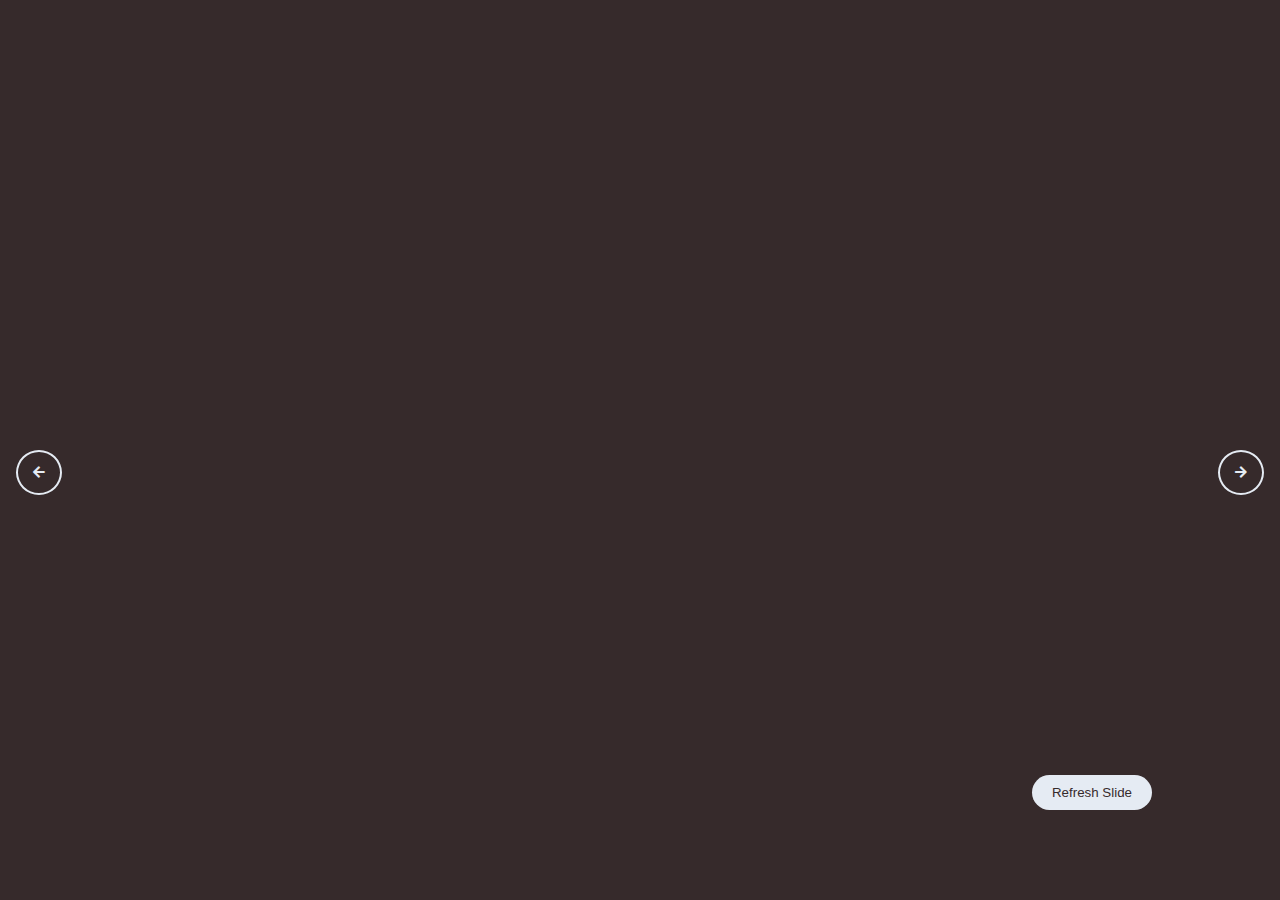
==== index.html @ 78695620 "Update index.html" ====
<!DOCTYPE html>
<html lang="en">

<head>
  <meta charset="UTF-8">
  <title>CodePen - Full-Screen Responsive Image Slider</title>
  <link rel='stylesheet' href='https://cdnjs.cloudflare.com/ajax/libs/font-awesome/5.15.3/css/all.min.css'>
  <link rel="stylesheet" href="./style.css">
  <style>
    @import url("https://fonts.googleapis.com/css2?family=Lexend:wght@400;700&display=swap");

    * {
      box-sizing: border-box;
      margin: 0;
      padding: 0;
    }

    body {
      font-family: "Lexend", sans-serif;
      background-color: #362a2b;
      color: #e5ebf3;
    }

    .slider {
      position: relative;
      width: 100vw;
      height: 100vh;
      overflow: hidden;
    }

    .slide {
      position: absolute;
      top: 0;
      left: 0;
      width: 100%;
      height: 100%;
      opacity: 0;
      transition: opacity 0.4s ease-in-out;
    }

    .slide.current {
      opacity: 1;
    }

    .slide:first-child {
      background: url("1.png") no-repeat center top/cover;
    }

    .slide:nth-child(2) {
      background: url("2.png") no-repeat center top/cover;
    }

    .slide:nth-child(3) {
      background: url("3.png") no-repeat center top/cover;
    }

    .buttons button#prev {
      position: absolute;
      top: 50%;
      left: 1rem;
    }

    .buttons button#next {
      position: absolute;
      top: 50%;
      right: 1rem;
    }

    .buttons button {
      border: 2px solid #e5ebf3;
      background-color: transparent;
      color: #e5ebf3;
      cursor: pointer;
      padding: 13px 15px;
      border-radius: 50%;
      outline: none;
    }

    .buttons button:hover {
      background-color: #e5ebf3;
      color: #362a2b;
    }

    /* Refresh Button Styling */
    .refresh-button {
      position: absolute;
      bottom: 10%;
      right: 10%;
      padding: 10px 20px;
      background-color: #e5ebf3;
      color: #362a2b;
      border: none;
      border-radius: 25px;
      cursor: pointer;
    }

    .refresh-button:hover {
      background-color: #362a2b;
      color: #e5ebf3;
    }

  </style>
</head>

<body>
  <!-- Slider Container -->
  <div class="slider">
    <div class="slide current"></div>
    <div class="slide"></div>
    <div class="slide"></div>
  </div>

  <!-- Buttons for navigating the slides -->
  <div class="buttons">
    <button id="prev"><i class="fas fa-arrow-left"></i></button>
    <button id="next"><i class="fas fa-arrow-right"></i></button>
  </div>

  <!-- Refresh Button -->
  <button class="refresh-button" id="refresh">Refresh Slide</button>

  <script>
    const slides = document.querySelectorAll(".slide");
    const nextButton = document.getElementById("next");
    const prevButton = document.getElementById("prev");
    const refreshButton = document.getElementById("refresh");

    const auto = true;
    const intervalTime = 86400000; // 24 hours in milliseconds
    let slideInterval;

    // Set the initial slide based on the current day
    const setDailySlide = () => {
      const today = new Date();
      const dayIndex = today.getDate() % slides.length;
      slides.forEach((slide, index) => {
        slide.classList.remove("current");
        if (index === dayIndex) {
          slide.classList.add("current");
        }
      });
    };

    // Function to go to the next slide
    const nextSlide = () => {
      const current = document.querySelector(".current");
      current.classList.remove("current");
      if (current.nextElementSibling) {
        current.nextElementSibling.classList.add("current");
      } else {
        slides[0].classList.add("current");
      }
    };

    // Function to go to the previous slide
    const prevSlide = () => {
      const current = document.querySelector(".current");
      current.classList.remove("current");
      if (current.previousElementSibling) {
        current.previousElementSibling.classList.add("current");
      } else {
        slides[slides.length - 1].classList.add("current");
      }
    };

    // Set up auto-refresh based on the time interval (24 hours)
    if (auto) {
      slideInterval = setInterval(nextSlide, intervalTime);
      setDailySlide(); // Set the initial slide
    }

    // Event listener for the next button
    nextButton.addEventListener("click", () => {
      nextSlide();
      if (auto) {
        clearInterval(slideInterval);
        slideInterval = setInterval(nextSlide, intervalTime);
      }
    });

    // Event listener for the previous button
    prevButton.addEventListener("click", () => {
      prevSlide();
      if (auto) {
        clearInterval(slideInterval);
        slideInterval = setInterval(nextSlide, intervalTime);
      }
    });

    // Event listener for the refresh button
    refreshButton.addEventListener("click", () => {
      setDailySlide(); // Manually refresh to the daily slide
    });
  </script>

</body>

</html>
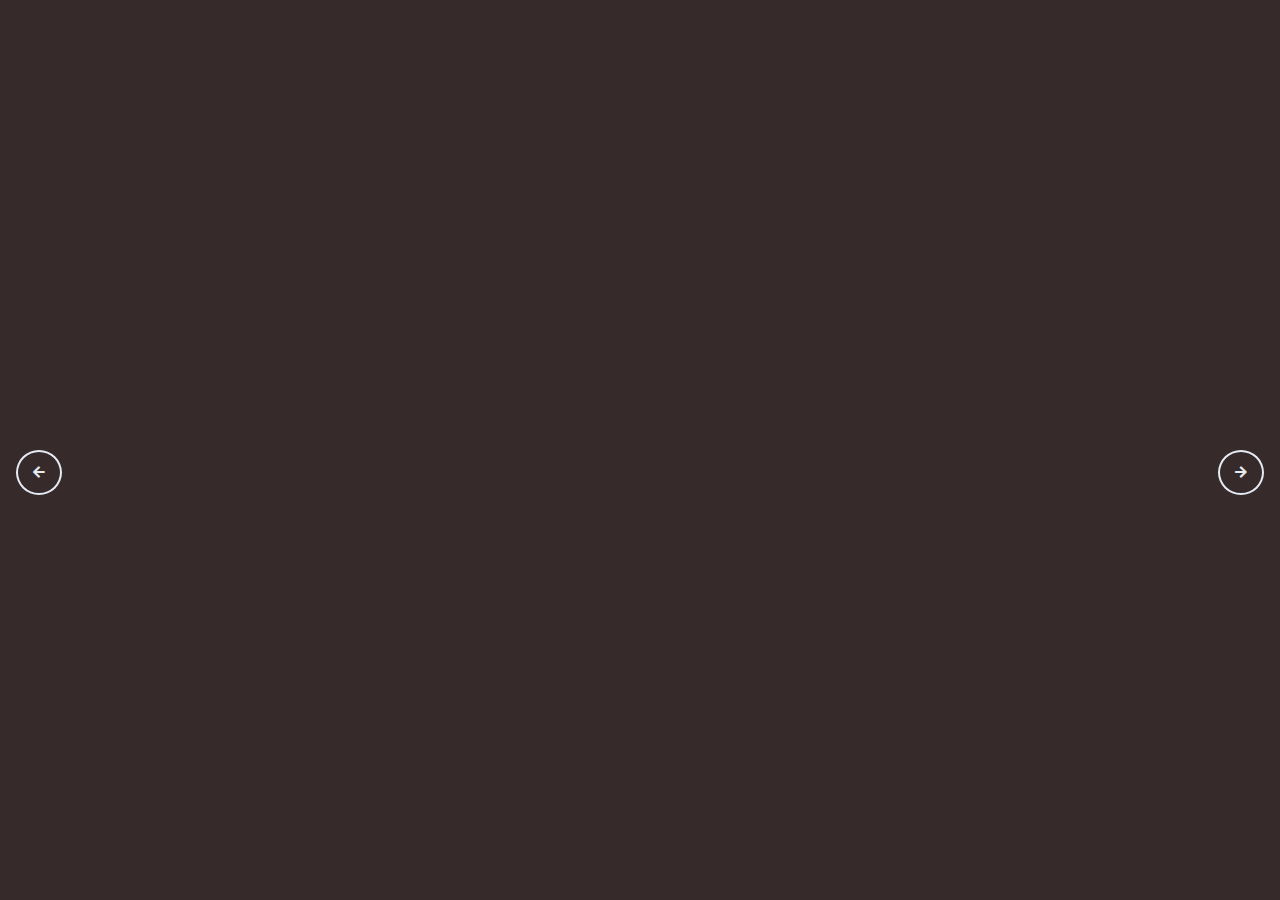
==== commit 70b5f71b: "Update index.html" ====
--- a/index.html
+++ b/index.html
@@ -6,142 +6,127 @@
   <title>CodePen - Full-Screen Responsive Image Slider</title>
   <link rel='stylesheet' href='https://cdnjs.cloudflare.com/ajax/libs/font-awesome/5.15.3/css/all.min.css'>
   <link rel="stylesheet" href="./style.css">
-  <style>
-    @import url("https://fonts.googleapis.com/css2?family=Lexend:wght@400;700&display=swap");
+<style>
+  @import url("https://fonts.googleapis.com/css2?family=Lexend:wght@400;700&display=swap");
 
-    * {
-      box-sizing: border-box;
-      margin: 0;
-      padding: 0;
-    }
+* {
+  box-sizing: border-box;
+  margin: 0;
+  padding: 0;
+}
 
-    body {
-      font-family: "Lexend", sans-serif;
-      background-color: #362a2b;
-      color: #e5ebf3;
-    }
+body {
+  font-family: "Lexend", sans-serif;
+  background-color: #362a2b;
+  color: #e5ebf3;
+}
 
-    .slider {
-      position: relative;
-      width: 100vw;
-      height: 100vh;
-      overflow: hidden;
-    }
+.slider {
+  position: relative;
+  width: 100vw;
+  height: 100vh;
+  overflow: hidden;
+}
 
-    .slide {
-      position: absolute;
-      top: 0;
-      left: 0;
-      width: 100%;
-      height: 100%;
-      opacity: 0;
-      transition: opacity 0.4s ease-in-out;
-    }
+.slide {
+  position: absolute;
+  top: 0;
+  left: 0;
+  width: 100%;
+  height: 100%;
+  opacity: 0;
+  transition: opacity 0.4s ease-in-out;
+}
 
-    .slide.current {
-      opacity: 1;
-    }
+.slide.current {
+  opacity: 1;
+}
 
-    .slide:first-child {
-      background: url("1.png") no-repeat center top/cover;
-    }
 
-    .slide:nth-child(2) {
-      background: url("2.png") no-repeat center top/cover;
-    }
+.slide:first-child {
+  background: url("1.png") no-repeat
+    center top/cover;
+}
 
-    .slide:nth-child(3) {
-      background: url("3.png") no-repeat center top/cover;
-    }
+.slide:nth-child(2) {
+  background: url("2.png") no-repeat
+    center top/cover;
+}
 
-    .buttons button#prev {
-      position: absolute;
-      top: 50%;
-      left: 1rem;
-    }
+.slide:nth-child(3) {
+  background: url("3.png") no-repeat
+    center top/cover;
+}
 
-    .buttons button#next {
-      position: absolute;
-      top: 50%;
-      right: 1rem;
-    }
 
-    .buttons button {
-      border: 2px solid #e5ebf3;
-      background-color: transparent;
-      color: #e5ebf3;
-      cursor: pointer;
-      padding: 13px 15px;
-      border-radius: 50%;
-      outline: none;
-    }
+.buttons button#prev {
+  position: absolute;
+  top: 50%;
+  left: 1rem;
+}
 
-    .buttons button:hover {
-      background-color: #e5ebf3;
-      color: #362a2b;
-    }
+.buttons button#next {
+  position: absolute;
+  top: 50%;
+  right: 1rem;
+}
 
-    /* Refresh Button Styling */
-    .refresh-button {
-      position: absolute;
-      bottom: 10%;
-      right: 10%;
-      padding: 10px 20px;
-      background-color: #e5ebf3;
-      color: #362a2b;
-      border: none;
-      border-radius: 25px;
-      cursor: pointer;
-    }
+.buttons button {
+  border: 2px solid #e5ebf3;
+  background-color: transparent;
+  color: #e5ebf3;
+  cursor: pointer;
+  padding: 13px 15px;
+  border-radius: 50%;
+  outline: none;
+}
 
-    .refresh-button:hover {
-      background-color: #362a2b;
-      color: #e5ebf3;
-    }
+.buttons button:hover {
+  background-color: #e5ebf3;
+  color: #362a2b;
+}
 
-  </style>
+@media (min-width: 640px) and (min-height: 640px) {
+  .slide .content {
+    bottom: 70px;
+    left: -600px;
+    width: 600px;
+    padding: 2rem;
+    line-height: 1.6;
+  }
+
+  .slide .content h1 {
+    font-size: 2rem;
+  }
+
+  .slide.current .content {
+    transform: translateX(600px);
+  }
+}
+</style>
 </head>
 
 <body>
-  <!-- Slider Container -->
+  <!-- partial:index.partial.html -->
   <div class="slider">
     <div class="slide current"></div>
     <div class="slide"></div>
     <div class="slide"></div>
+
   </div>
-
-  <!-- Buttons for navigating the slides -->
   <div class="buttons">
     <button id="prev"><i class="fas fa-arrow-left"></i></button>
     <button id="next"><i class="fas fa-arrow-right"></i></button>
   </div>
-
-  <!-- Refresh Button -->
-  <button class="refresh-button" id="refresh">Refresh Slide</button>
-
+  <!-- partial -->
   <script>
     const slides = document.querySelectorAll(".slide");
     const nextButton = document.getElementById("next");
     const prevButton = document.getElementById("prev");
-    const refreshButton = document.getElementById("refresh");
-
     const auto = true;
-    const intervalTime = 86400000; // 24 hours in milliseconds
+    const intervalTime = 86400000;
     let slideInterval;
 
-    // Set the initial slide based on the current day
-    const setDailySlide = () => {
-      const today = new Date();
-      const dayIndex = today.getDate() % slides.length;
-      slides.forEach((slide, index) => {
-        slide.classList.remove("current");
-        if (index === dayIndex) {
-          slide.classList.add("current");
-        }
-      });
-    };
-
-    // Function to go to the next slide
     const nextSlide = () => {
       const current = document.querySelector(".current");
       current.classList.remove("current");
@@ -152,7 +137,6 @@
       }
     };
 
-    // Function to go to the previous slide
     const prevSlide = () => {
       const current = document.querySelector(".current");
       current.classList.remove("current");
@@ -163,13 +147,6 @@
       }
     };
 
-    // Set up auto-refresh based on the time interval (24 hours)
-    if (auto) {
-      slideInterval = setInterval(nextSlide, intervalTime);
-      setDailySlide(); // Set the initial slide
-    }
-
-    // Event listener for the next button
     nextButton.addEventListener("click", () => {
       nextSlide();
       if (auto) {
@@ -177,8 +154,6 @@
         slideInterval = setInterval(nextSlide, intervalTime);
       }
     });
-
-    // Event listener for the previous button
     prevButton.addEventListener("click", () => {
       prevSlide();
       if (auto) {
@@ -187,10 +162,10 @@
       }
     });
 
-    // Event listener for the refresh button
-    refreshButton.addEventListener("click", () => {
-      setDailySlide(); // Manually refresh to the daily slide
-    });
+    if (auto) {
+      slideInterval = setInterval(nextSlide, intervalTime);
+    }
+
   </script>
 
 </body>
